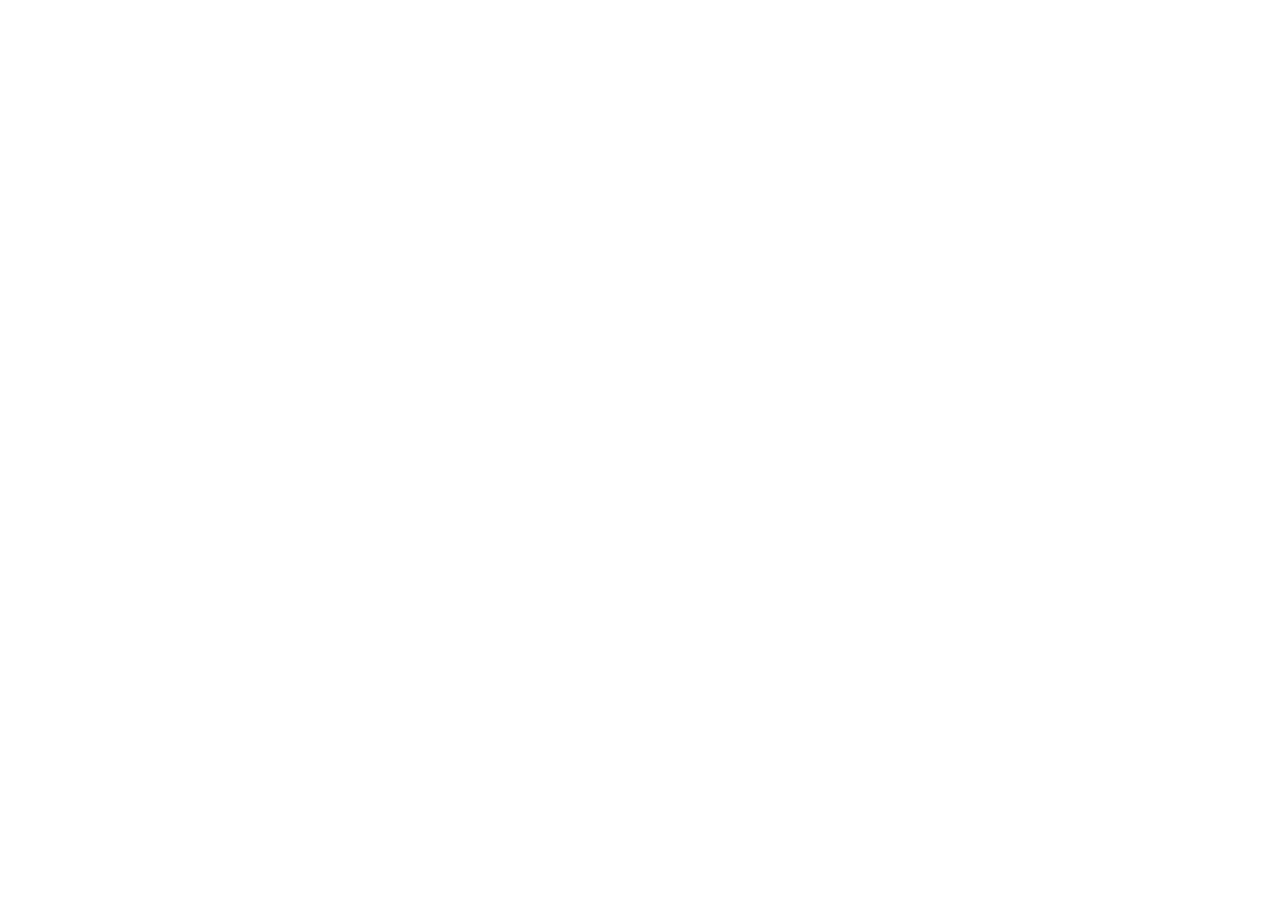
==== client.html @ 68aefdca "Add files via upload" ====
<!doctype html>
<html lang="de">
<head>
  <meta charset="utf-8">
  <meta name="viewport" content="width=device-width,initial-scale=1">
  <title>Tunierclient · Turnierdashboard</title>
  <link rel="stylesheet" href="assets/style.css">
  <script>
    window.TOURNAMENT_CONFIG = {
      repoOwner: "DEIN-USER-ODER-ORG",
      repoName: "DEIN-DATEN-REPO",
      filePath: "data.json",
      branch: "main",
      rawDataUrl: "https://raw.githubusercontent.com/DEIN-USER-ODER-ORG/DEIN-DATEN-REPO/main/data.json",
      logoUrl: ""
    };
  </script>
  <script defer src="assets/app.js"></script>
</head>
<body data-page="client">
  <div class="page">
    <div id="client-root"></div>
  </div>
</body>
</html>
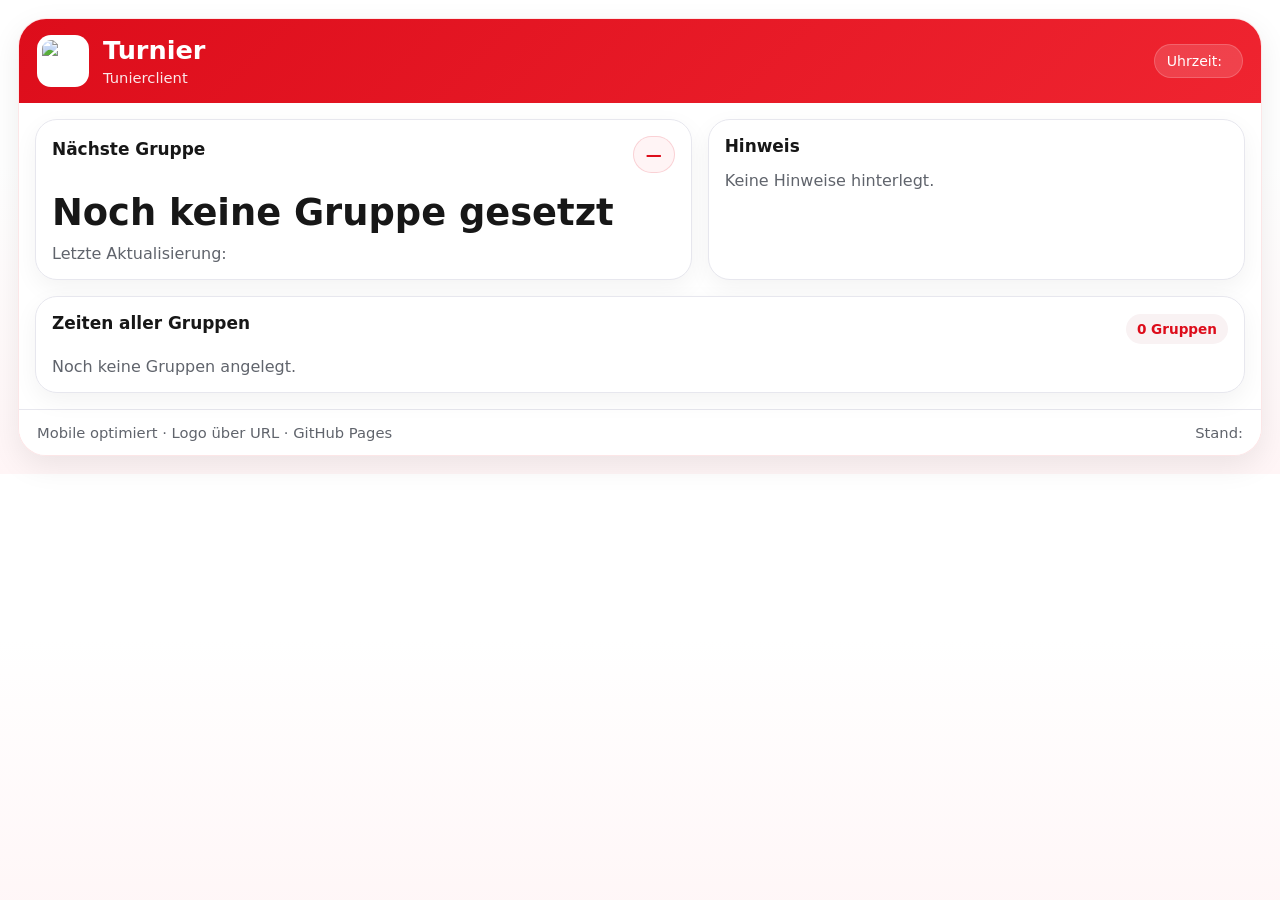
==== commit 5505a1be: "Update repository configuration in client.html" ====
--- a/client.html
+++ b/client.html
@@ -8,12 +8,12 @@
   <link rel="stylesheet" href="assets/style.css">
   <script>
     window.TOURNAMENT_CONFIG = {
-      repoOwner: "DEIN-USER-ODER-ORG",
-      repoName: "DEIN-DATEN-REPO",
+      repoOwner: "LAmasterdino",
+      repoName: "fw-data",
       filePath: "data.json",
       branch: "main",
-      rawDataUrl: "https://raw.githubusercontent.com/DEIN-USER-ODER-ORG/DEIN-DATEN-REPO/main/data.json",
-      logoUrl: ""
+      rawDataUrl: "https://raw.githubusercontent.com/LAmasterdino/data-fw/main/data.json",
+      logoUrl: "https://raw.githubusercontent.com/LAmasterdino/fw/refs/heads/main/LOGO.jpg"
     };
   </script>
   <script defer src="assets/app.js"></script>
--- a/assets/style.css
+++ b/assets/style.css
@@ -0,0 +1,332 @@
+
+:root{
+  --red:#DD0D1B;
+  --red-dark:#b70b17;
+  --bg:#ffffff;
+  --bg-soft:#f8f8fb;
+  --text:#171717;
+  --muted:#60646c;
+  --border:#e7e7ee;
+  --shadow:0 10px 30px rgba(0,0,0,.08);
+  --radius:22px;
+}
+
+*{box-sizing:border-box}
+html,body{margin:0;padding:0;background:linear-gradient(180deg,#fff 0%,#fff 35%,#fff5f6 100%);color:var(--text);font-family:Inter,system-ui,-apple-system,BlinkMacSystemFont,"Segoe UI",Roboto,Arial,sans-serif}
+a{color:var(--red);text-decoration:none}
+button,input,select,textarea{font:inherit}
+
+.page{
+  max-width:1400px;
+  margin:0 auto;
+  padding:18px;
+}
+
+.shell{
+  background:rgba(255,255,255,.9);
+  border:1px solid rgba(221,13,27,.10);
+  border-radius:28px;
+  box-shadow:var(--shadow);
+  overflow:hidden;
+}
+
+.topbar{
+  display:flex;
+  align-items:center;
+  justify-content:space-between;
+  gap:12px;
+  padding:16px 18px;
+  background:linear-gradient(135deg,var(--red) 0%, #ef2430 100%);
+  color:#fff;
+}
+.topbar .title{
+  display:flex;
+  flex-direction:column;
+  gap:4px;
+}
+.topbar h1,
+.topbar h2{
+  margin:0;
+  font-size:clamp(1.2rem, 2vw, 1.8rem);
+  line-height:1.1;
+}
+.topbar .sub{
+  font-size:.92rem;
+  opacity:.9;
+}
+.brand{
+  display:flex;
+  align-items:center;
+  gap:14px;
+}
+.brand img{
+  width:52px;height:52px;object-fit:contain;background:#fff;border-radius:14px;padding:5px;
+}
+.badge{
+  display:inline-flex;
+  align-items:center;
+  gap:8px;
+  padding:8px 12px;
+  border-radius:999px;
+  background:rgba(255,255,255,.14);
+  border:1px solid rgba(255,255,255,.18);
+  font-size:.88rem;
+  white-space:nowrap;
+}
+
+.grid{
+  display:grid;
+  gap:16px;
+  padding:16px;
+}
+.grid.admin{
+  grid-template-columns: 1.1fr .9fr;
+}
+.grid.client{
+  grid-template-columns: 1fr;
+}
+.grid.live{
+  grid-template-columns: 1.2fr .8fr;
+}
+
+.card{
+  background:#fff;
+  border:1px solid var(--border);
+  border-radius:var(--radius);
+  box-shadow:0 8px 24px rgba(25,25,25,.05);
+  padding:16px;
+}
+.card h3{
+  margin:0 0 12px;
+  font-size:1.06rem;
+}
+.muted{color:var(--muted)}
+.small{font-size:.88rem}
+.row{
+  display:flex;
+  gap:10px;
+  flex-wrap:wrap;
+  align-items:center;
+}
+.spread{
+  display:flex;
+  justify-content:space-between;
+  gap:10px;
+  align-items:center;
+  flex-wrap:wrap;
+}
+.stack{display:grid;gap:10px}
+.inputs{
+  display:grid;
+  gap:10px;
+}
+input[type="text"], input[type="url"], input[type="password"], input[type="number"], select, textarea{
+  width:100%;
+  padding:12px 14px;
+  border:1px solid var(--border);
+  border-radius:14px;
+  background:#fff;
+  outline:none;
+  transition:.2s border-color,.2s box-shadow;
+}
+input:focus,select:focus,textarea:focus{
+  border-color:rgba(221,13,27,.45);
+  box-shadow:0 0 0 4px rgba(221,13,27,.08);
+}
+textarea{min-height:88px;resize:vertical}
+
+.btn{
+  appearance:none;
+  border:none;
+  border-radius:14px;
+  padding:12px 15px;
+  font-weight:700;
+  cursor:pointer;
+  transition:transform .08s ease, filter .15s ease, background .15s ease;
+}
+.btn:active{transform:translateY(1px)}
+.btn-primary{background:var(--red);color:#fff}
+.btn-primary:hover{background:var(--red-dark)}
+.btn-ghost{background:#f4f4f7;color:#222}
+.btn-soft{background:rgba(221,13,27,.08);color:var(--red)}
+.btn-danger{background:#2b2b2e;color:#fff}
+.btn-small{padding:9px 11px;border-radius:12px;font-size:.92rem}
+
+.table-wrap{
+  overflow:auto;
+  border-radius:18px;
+  border:1px solid var(--border);
+}
+table{
+  width:100%;
+  border-collapse:collapse;
+  min-width:920px;
+}
+th,td{
+  padding:10px 10px;
+  border-bottom:1px solid #ececf3;
+  vertical-align:middle;
+  text-align:left;
+}
+th{
+  background:#fafafa;
+  font-size:.92rem;
+  color:#444;
+  position:sticky;
+  top:0;
+  z-index:1;
+}
+tr:nth-child(even) td{background:#fcfcfd}
+td .mini{
+  width:100%;
+  min-width:88px;
+  padding:10px 10px;
+  border-radius:12px;
+  border:1px solid var(--border);
+}
+td .mini:focus{border-color:rgba(221,13,27,.45)}
+.tag{
+  display:inline-flex;
+  align-items:center;
+  gap:8px;
+  border-radius:999px;
+  padding:7px 11px;
+  background:#f9f2f3;
+  color:var(--red);
+  font-weight:700;
+  font-size:.85rem;
+}
+hr.sep{border:none;border-top:1px solid var(--border);margin:14px 0}
+
+.login-overlay{
+  position:fixed;
+  inset:0;
+  background:linear-gradient(180deg,rgba(255,255,255,.96),rgba(255,245,246,.96));
+  display:flex;
+  align-items:center;
+  justify-content:center;
+  padding:20px;
+  z-index:50;
+}
+.login-box{
+  width:min(520px,100%);
+  background:#fff;
+  border:1px solid var(--border);
+  border-radius:28px;
+  box-shadow:var(--shadow);
+  padding:22px;
+}
+.login-box h1{margin:0 0 8px}
+.login-box p{margin:0 0 16px;color:var(--muted)}
+
+.footer{
+  padding:14px 18px;
+  border-top:1px solid var(--border);
+  color:var(--muted);
+  font-size:.92rem;
+  background:#fff;
+}
+.client-layout{
+  display:grid;
+  gap:16px;
+}
+.hero{
+  display:grid;
+  grid-template-columns:1.1fr .9fr;
+  gap:16px;
+}
+.clock{
+  font-size:clamp(1.9rem, 5vw, 3.4rem);
+  font-weight:900;
+  letter-spacing:-.03em;
+}
+.big-value{
+  font-size:clamp(1.4rem, 3vw, 2.3rem);
+  font-weight:800;
+}
+.list{
+  display:grid;
+  gap:10px;
+}
+.list-item{
+  display:flex;
+  justify-content:space-between;
+  align-items:center;
+  gap:10px;
+  padding:12px 14px;
+  border:1px solid var(--border);
+  border-radius:16px;
+  background:#fff;
+}
+.list-item .name{font-weight:800}
+.list-item .value{font-weight:700;color:var(--red)}
+.scroll-box{
+  height:100%;
+  overflow:hidden;
+  position:relative;
+  min-height:380px;
+}
+.scroll-track{
+  display:flex;
+  flex-direction:column;
+  gap:10px;
+  animation:scrollY 22s linear infinite;
+  padding-right:6px;
+}
+.scroll-box:hover .scroll-track{animation-play-state:paused}
+@keyframes scrollY{
+  0%{transform:translateY(0)}
+  100%{transform:translateY(calc(-50%))}
+}
+.placement-card{
+  display:grid;
+  gap:10px;
+}
+.place-row{
+  display:grid;
+  grid-template-columns:64px 1fr auto;
+  gap:10px;
+  align-items:center;
+  padding:12px 14px;
+  border:1px solid var(--border);
+  border-radius:16px;
+  background:linear-gradient(180deg,#fff,#fff9fa);
+}
+.place-row .rank{
+  width:44px;height:44px;border-radius:14px;
+  display:grid;place-items:center;
+  background:rgba(221,13,27,.08);
+  color:var(--red);
+  font-weight:900;
+}
+.place-row .group{font-weight:800}
+.place-row .score{font-weight:800;color:#333}
+
+.hint{
+  border-left:4px solid var(--red);
+  background:#fff8f9;
+  padding:12px 14px;
+  border-radius:16px;
+  color:#5a2630;
+}
+
+.pill{
+  display:inline-flex;align-items:center;gap:8px;
+  padding:8px 12px;border-radius:999px;
+  background:#fff4f5;color:var(--red);font-weight:700;
+  border:1px solid rgba(221,13,27,.15)
+}
+
+@media (max-width: 980px){
+  .grid.admin,.grid.live,.hero{grid-template-columns:1fr}
+  table{min-width:840px}
+}
+
+@media (max-width: 720px){
+  .page{padding:10px}
+  .topbar,.footer,.card{border-radius:20px}
+  .topbar{padding:14px}
+  .grid{padding:10px}
+  .brand img{width:44px;height:44px}
+  .scroll-box{min-height:320px}
+}
